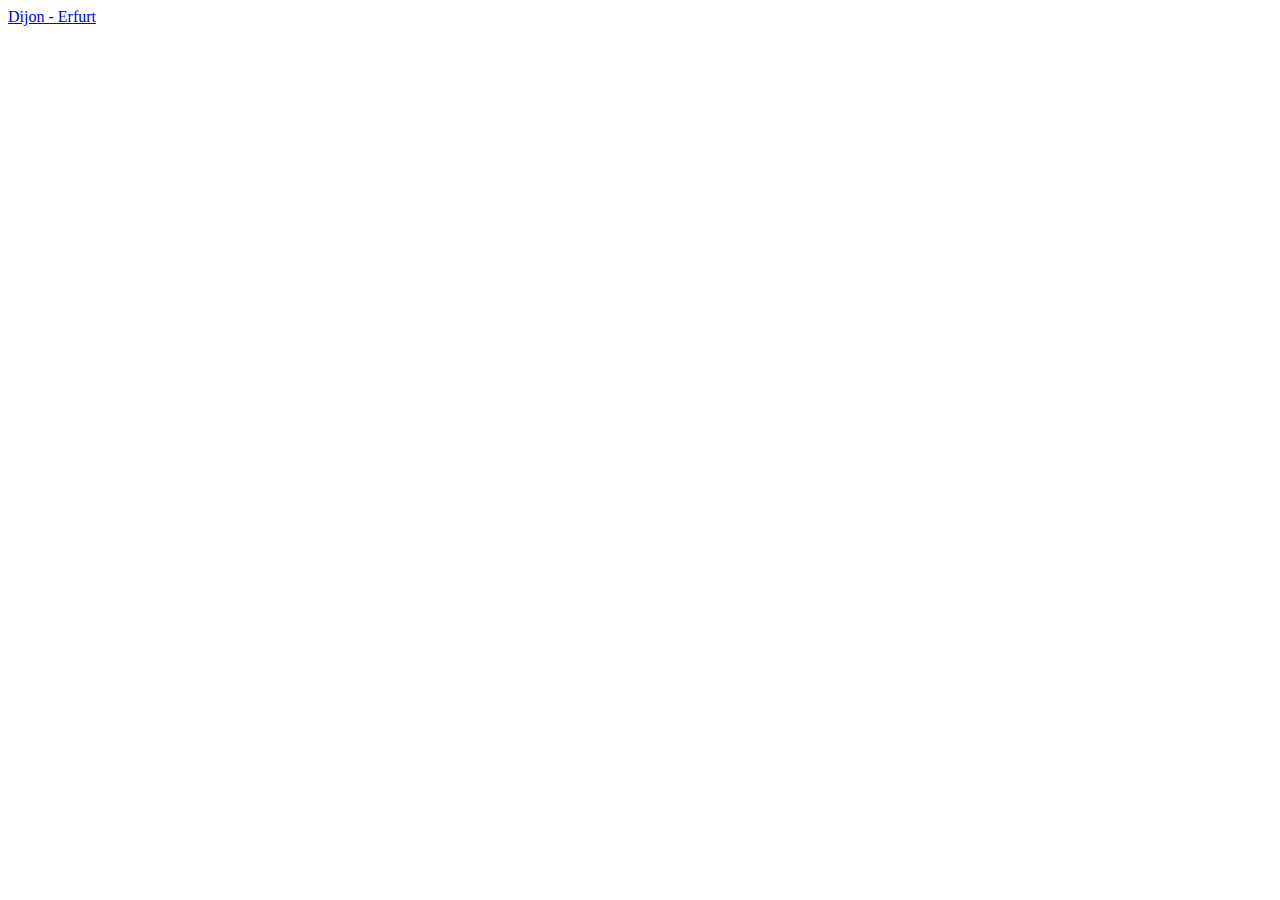
==== youtube.html @ c8159513 "Create CV" ====
<!DOCTYPE html>
<html lang="en">
<head>
    <meta charset="UTF-8">
    <title>YouTube відео</title>
</head>
<body>
    <li>
        <a href="https://www.youtube.com/watch?v=W2-tG7gKxc8&t=72s">Dijon - Erfurt</a>
    </li>   
</body>
</html>
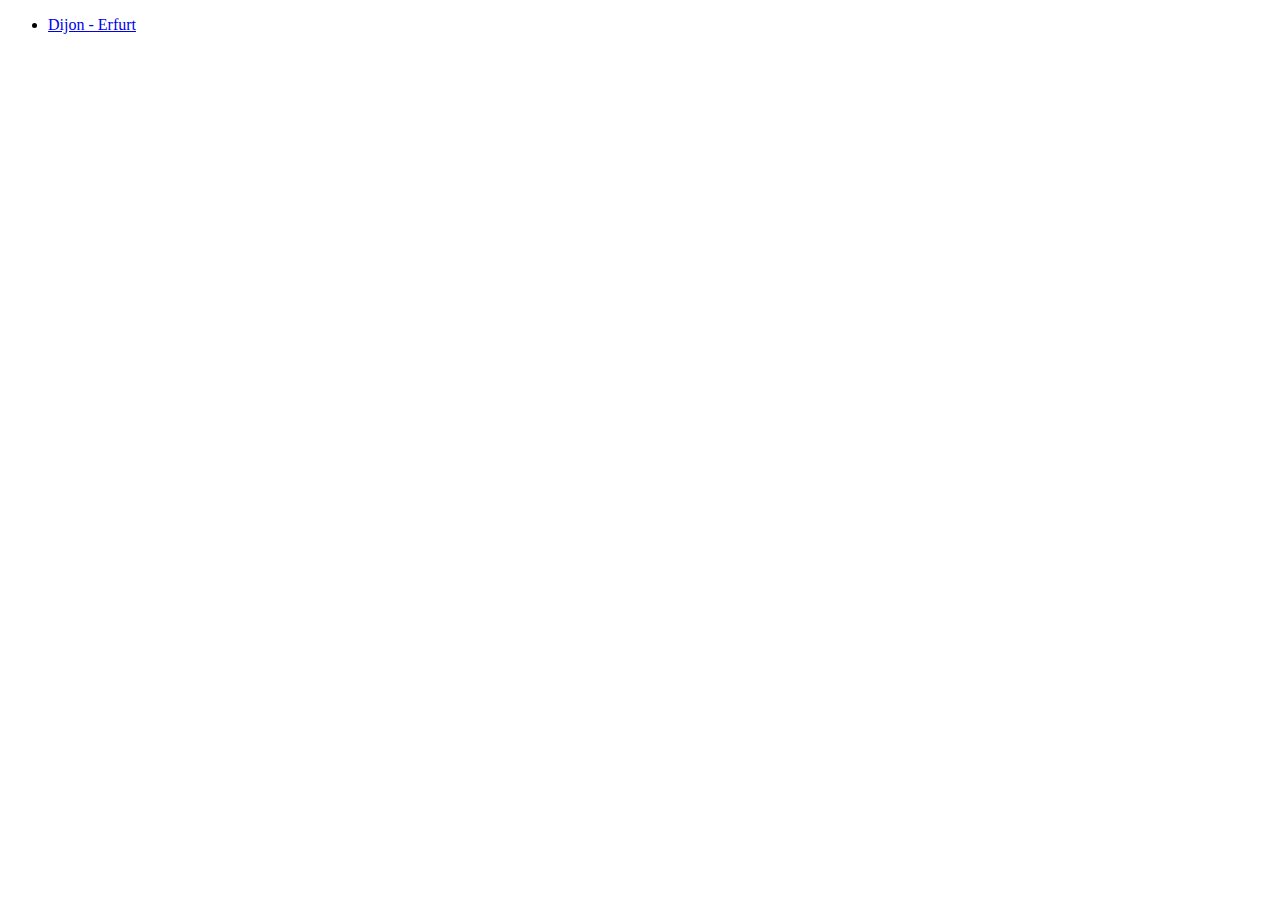
==== commit 68255445: "Add files via upload" ====
--- a/youtube.html
+++ b/youtube.html
@@ -2,11 +2,14 @@
 <html lang="en">
 <head>
     <meta charset="UTF-8">
-    <title>YouTube відео</title>
+    <title>Mої відео</title>
 </head>
 <body>
-    <li>
-        <a href="https://www.youtube.com/watch?v=W2-tG7gKxc8&t=72s">Dijon - Erfurt</a>
-    </li>   
+      <ul>
+        <li> 
+            <a href="https://www.youtube.com/watch?v=W2-tG7gKxc8">Dijon - Erfurt</a> 
+        </li> 
+      </ul>
+    
 </body>
 </html>